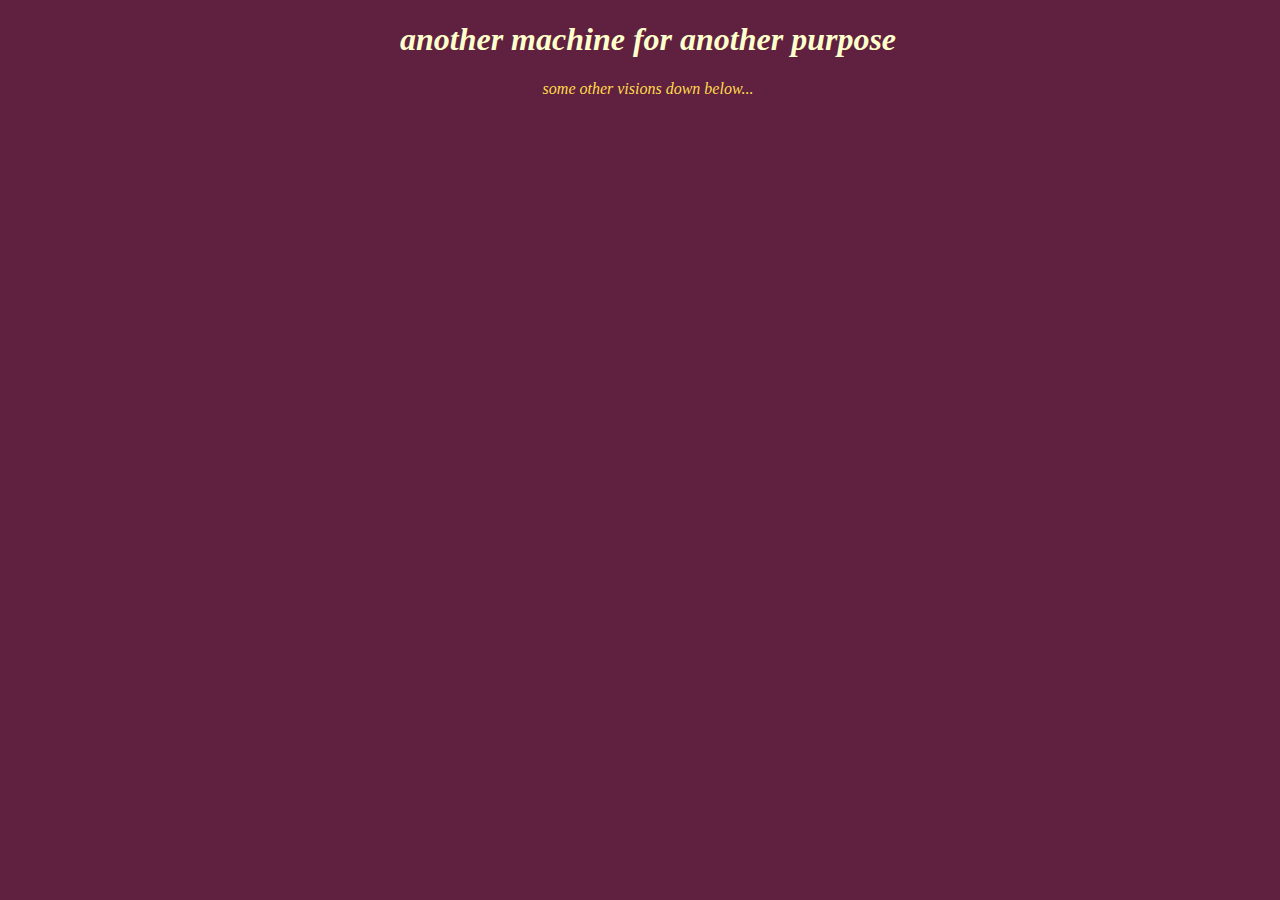
==== 01.html @ dc339889 "Update 01.html" ====
<!DOCTYPE html>
<html> 
    <head> 
        <style>
		 
		   p {
           color:#ffdb4d;
           font-size: 40v;
           font-family: serif;
           font-style: italic;
           text-align: center;
           width: 100vw;
           }
		   
		   h1 {
           color:#ffffcc;
           font-size: 70v;
           font-family: serif;
           font-style: italic;
           text-align: center;
           width: 100vw;
           }
		   
		   body {
           background-color:#602040;
           }
		
		 </style> 
		
    </head> 
	
	
	
       <body>
           <h1>
		   another machine for another purpose
           </h1>
           <p>
		   some other visions down below...
           </p>		   
	
	   </body> 
	   
	   
		
</html>
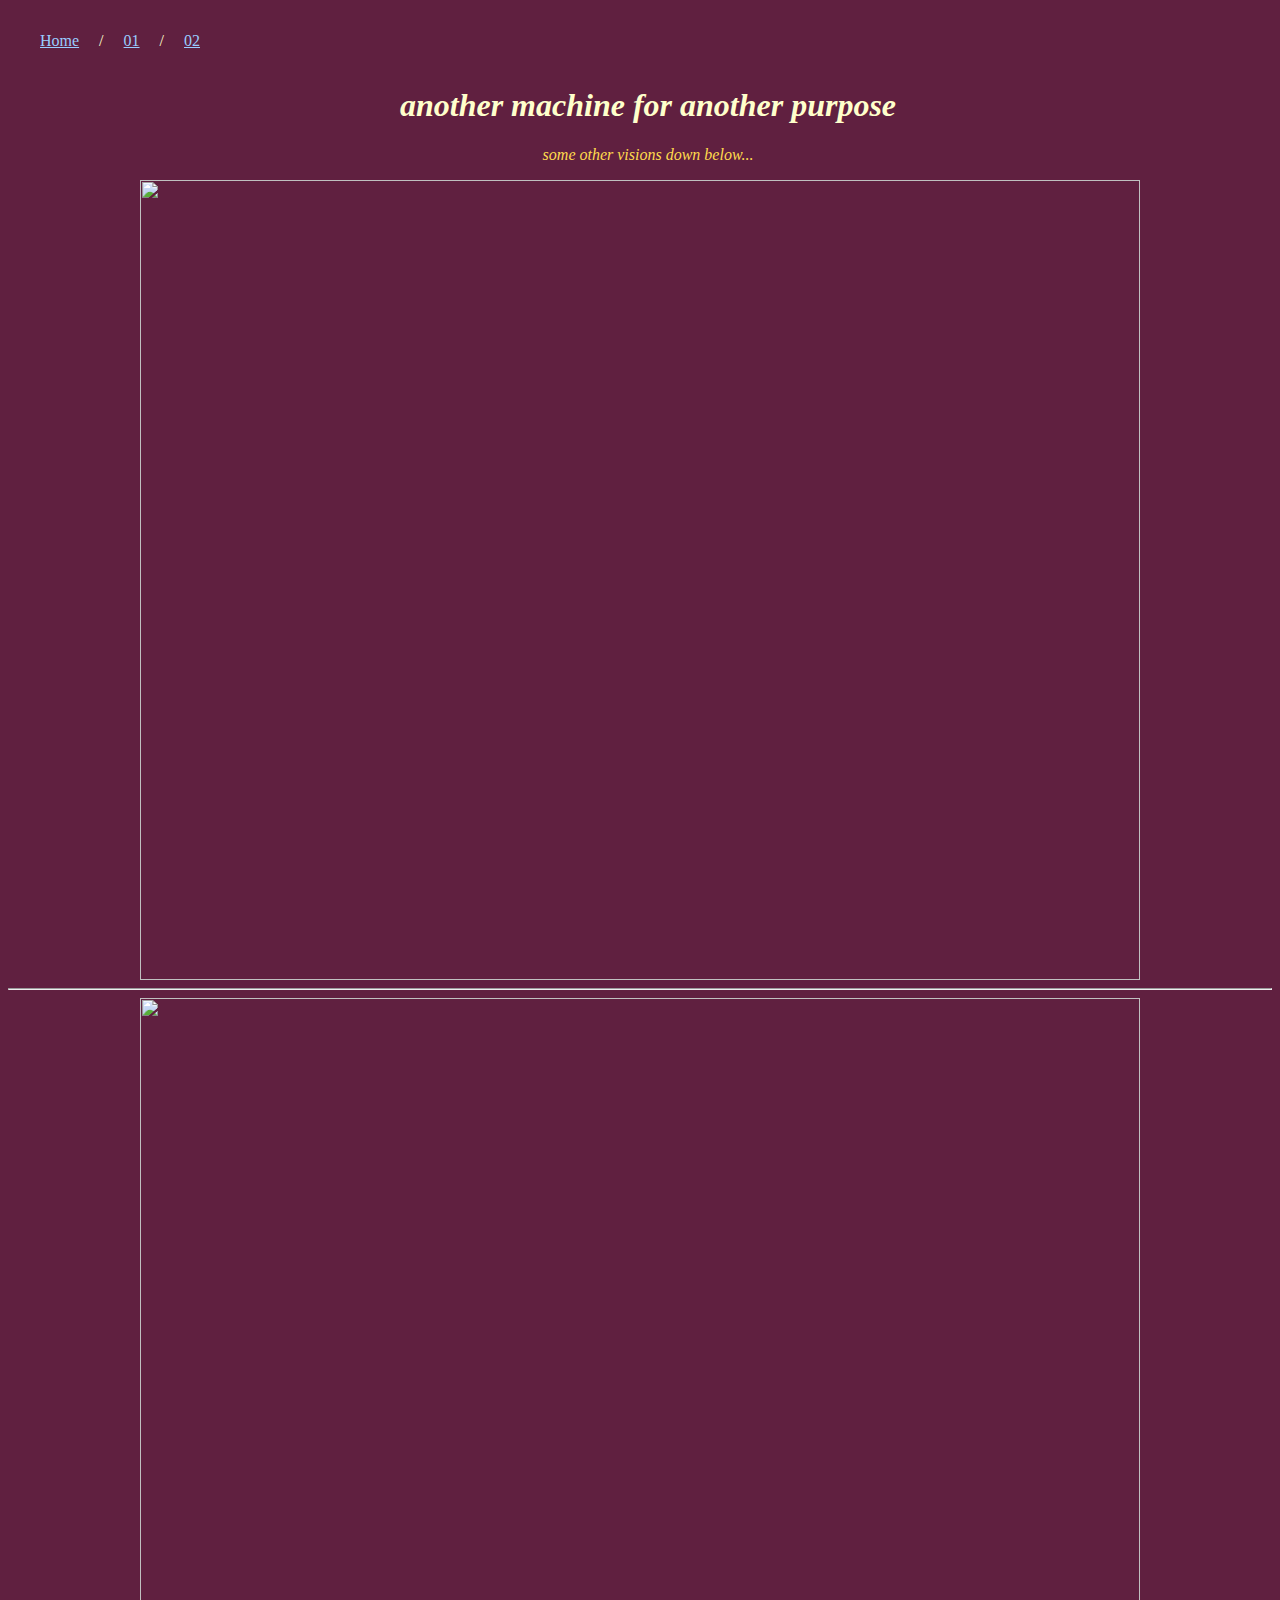
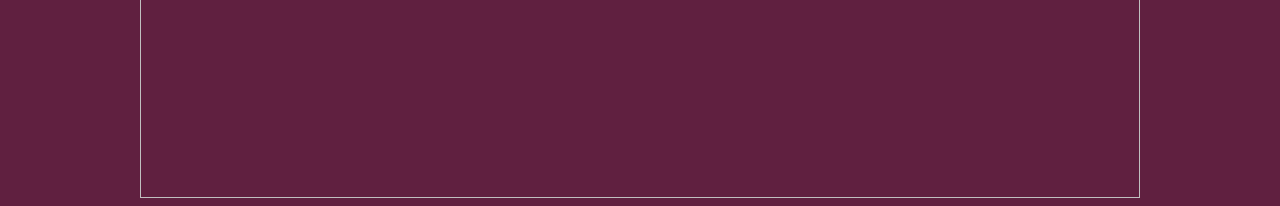
==== commit 19a5d1f8: "Update 01.html" ====
--- a/01.html
+++ b/01.html
@@ -25,6 +25,34 @@
            background-color:#602040;
            }
 		
+		 ul.breadcrumb {
+                     padding: 16px 32px;
+                     list-style: none;
+                     background-color:transparent;
+                     }
+
+                    ul.breadcrumb li {display: inline;}
+
+                    ul.breadcrumb li+li:before {
+                    padding: 16px;
+                    color:#ffffcc;
+                    content: "/\00a0";
+                    }
+
+                    ul.breadcrumb li a {color:#99ccff;}
+		
+		
+		
+		 .center {
+                display: block;
+                margin-left: auto;
+                 margin-right: auto;
+                  width: 25%;
+                    }
+		
+		
+		
+	
 		 </style> 
 		
     </head> 
@@ -32,12 +60,25 @@
 	
 	
        <body>
+	       
+	        <ul class="breadcrumb">
+            <li><a href="index.html">Home</a></li>
+            <li><a href="01.html">01</a></li>
+            <li><a href="02.html">02</a></li>
+            </ul>
+	       
+	       
            <h1>
 		   another machine for another purpose
            </h1>
            <p>
 		   some other visions down below...
-           </p>		   
+           </p>	
+	       
+	                  <img src="Scale10.png"class="center"style="width:1000px;height:800px;">
+	       <hr>
+	                  <img src="Scale8.png"class="center"style="width:1000px;height:800px;">
+	       
 	
 	   </body> 
 	   
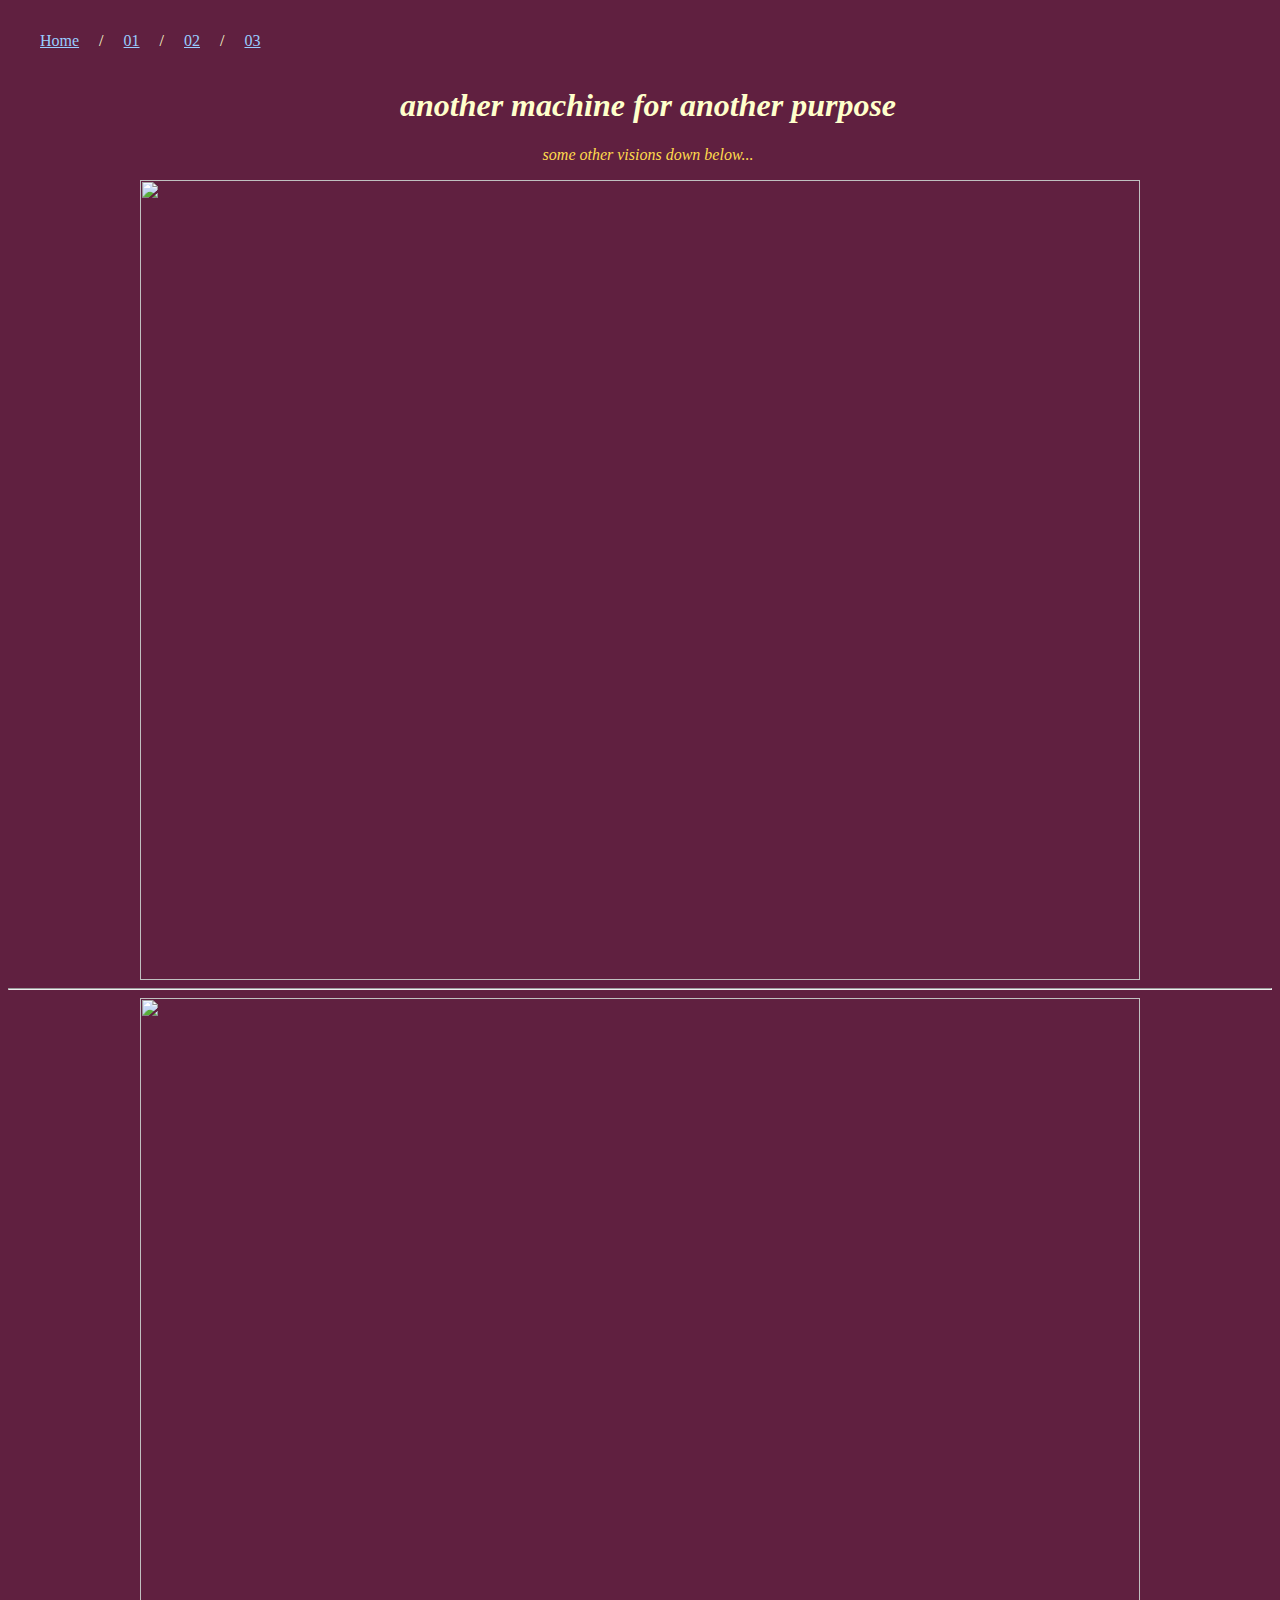
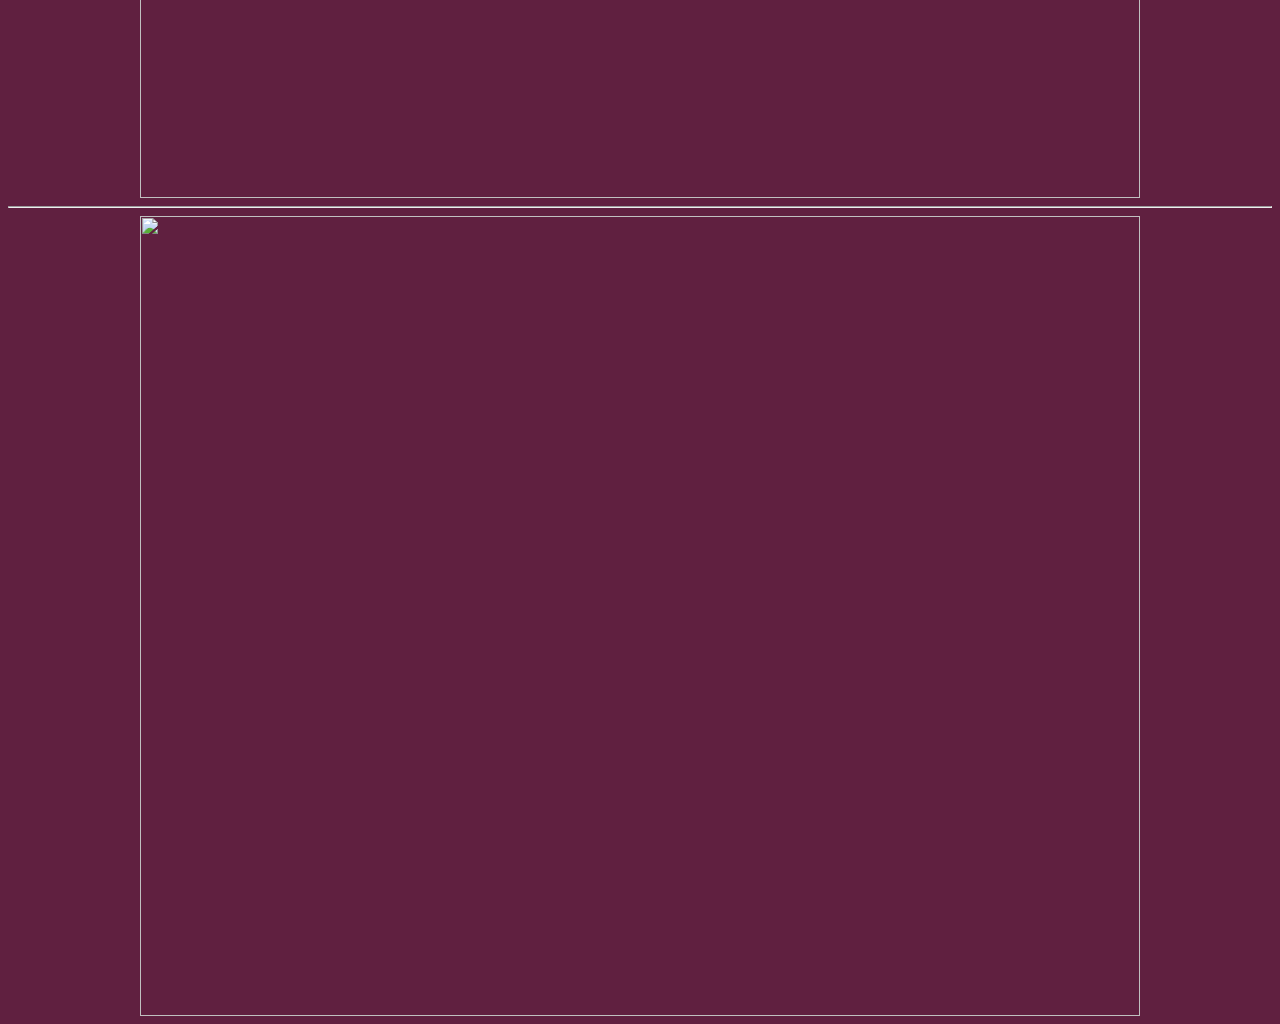
==== commit d142d918: "updating images" ====
--- a/01.html
+++ b/01.html
@@ -65,6 +65,7 @@
             <li><a href="index.html">Home</a></li>
             <li><a href="01.html">01</a></li>
             <li><a href="02.html">02</a></li>
+			 <li><a href="03.html">03</a></li>
             </ul>
 	       
 	       
@@ -78,8 +79,9 @@
 	                  <img src="Scale10.png"class="center"style="width:1000px;height:800px;">
 	       <hr>
 	                  <img src="Scale8.png"class="center"style="width:1000px;height:800px;">
+	         <hr>         <img src="Scale9solar.jpg"class="center"style="width:1000px;height:800px;">
 	       
-	
+
 	   </body> 
 	   
 	   
